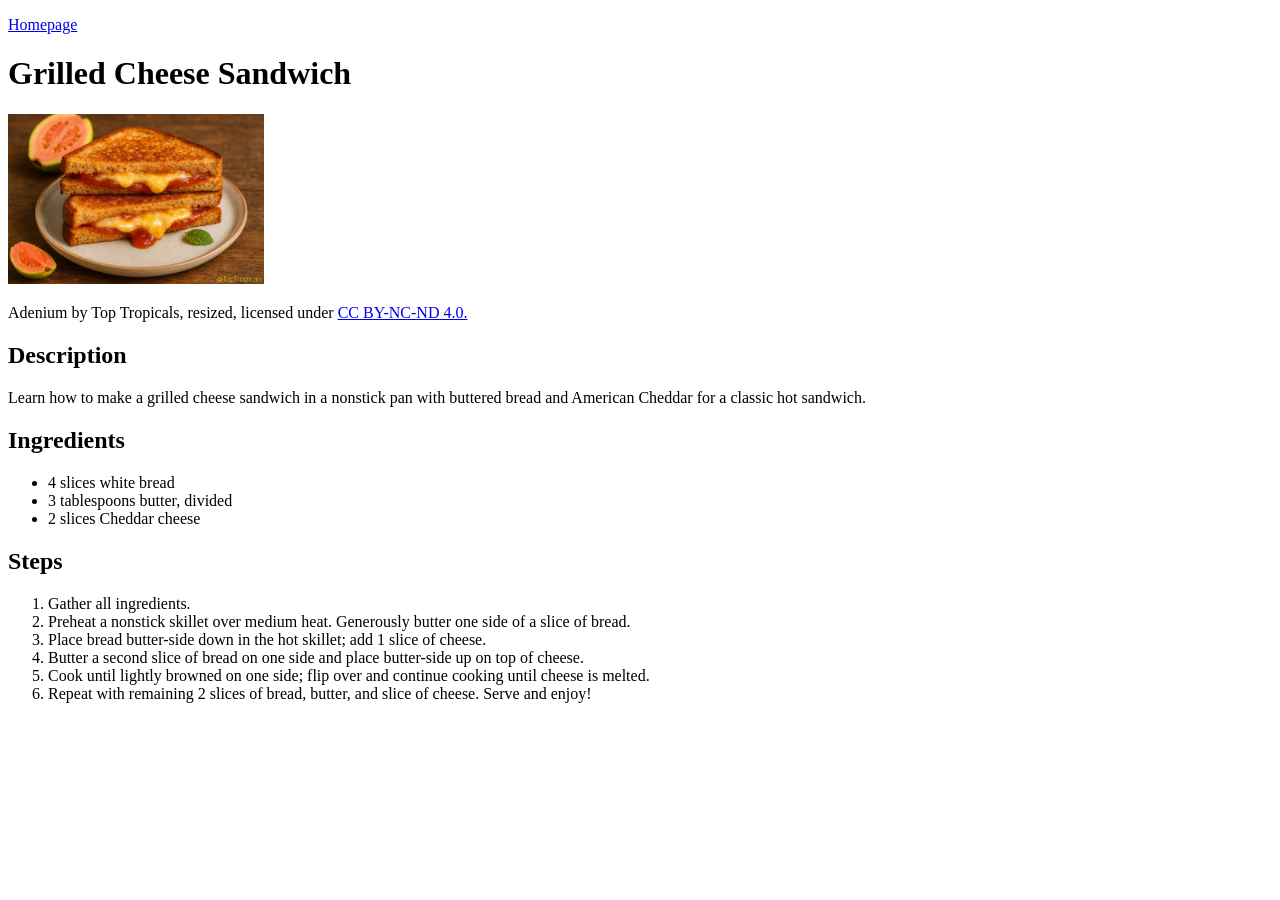
==== recipes/grilled-cheese.html @ 647a06be "Add grilled cheese recipe Grilled cheese sandwich is easy to make, every recipe site should have a r" ====
<!DOCTYPE html>
<html lang="en">
<head>
    <meta charset="UTF-8">
    <meta name="viewport" content="width=device-width, initial-scale=1.0">
    <title>Grilled Cheese Sandwich</title>
</head>
<body>
    <p><a href="../index.html">Homepage</a></p>
    <h1>Grilled Cheese Sandwich</h1>
    <img src="../images/grilled-cheese.jpg" alt="A grilled cheese on a plate" width="256">
    <p>Adenium by Top Tropicals, resized, licensed under <a href="https://creativecommons.org/licenses/by-nc-nd/4.0/">CC BY-NC-ND 4.0.</a> </p>
    <h2>Description</h2>
    <p>
        Learn how to make a grilled cheese sandwich
        in a nonstick pan with buttered bread and American Cheddar for a classic hot sandwich.
    </p>

    <h2>Ingredients</h2>
    <ul>
        <li>4 slices white bread</li>
        <li>3 tablespoons butter, divided</li>
        <li>2 slices Cheddar cheese</li>
    </ul>

    <h2>Steps</h2>
    <ol>
        <li>
            Gather all ingredients.
        </li>
        <li>
            Preheat a nonstick skillet over medium heat. Generously butter one side of a slice of bread.  
        </li>
        <li>
            Place bread butter-side down in the hot skillet; add 1 slice of cheese.  
        </li>
        <li>
            Butter a second slice of bread on one side and place butter-side up on top of cheese. 
        </li>
        <li>
            Cook until lightly browned on one side; flip over and continue cooking until cheese is melted. 
        </li>
        <li>
            Repeat with remaining 2 slices of bread, butter, and slice of cheese. Serve and enjoy! 
        </li>
    </ol>
</body>
</html>
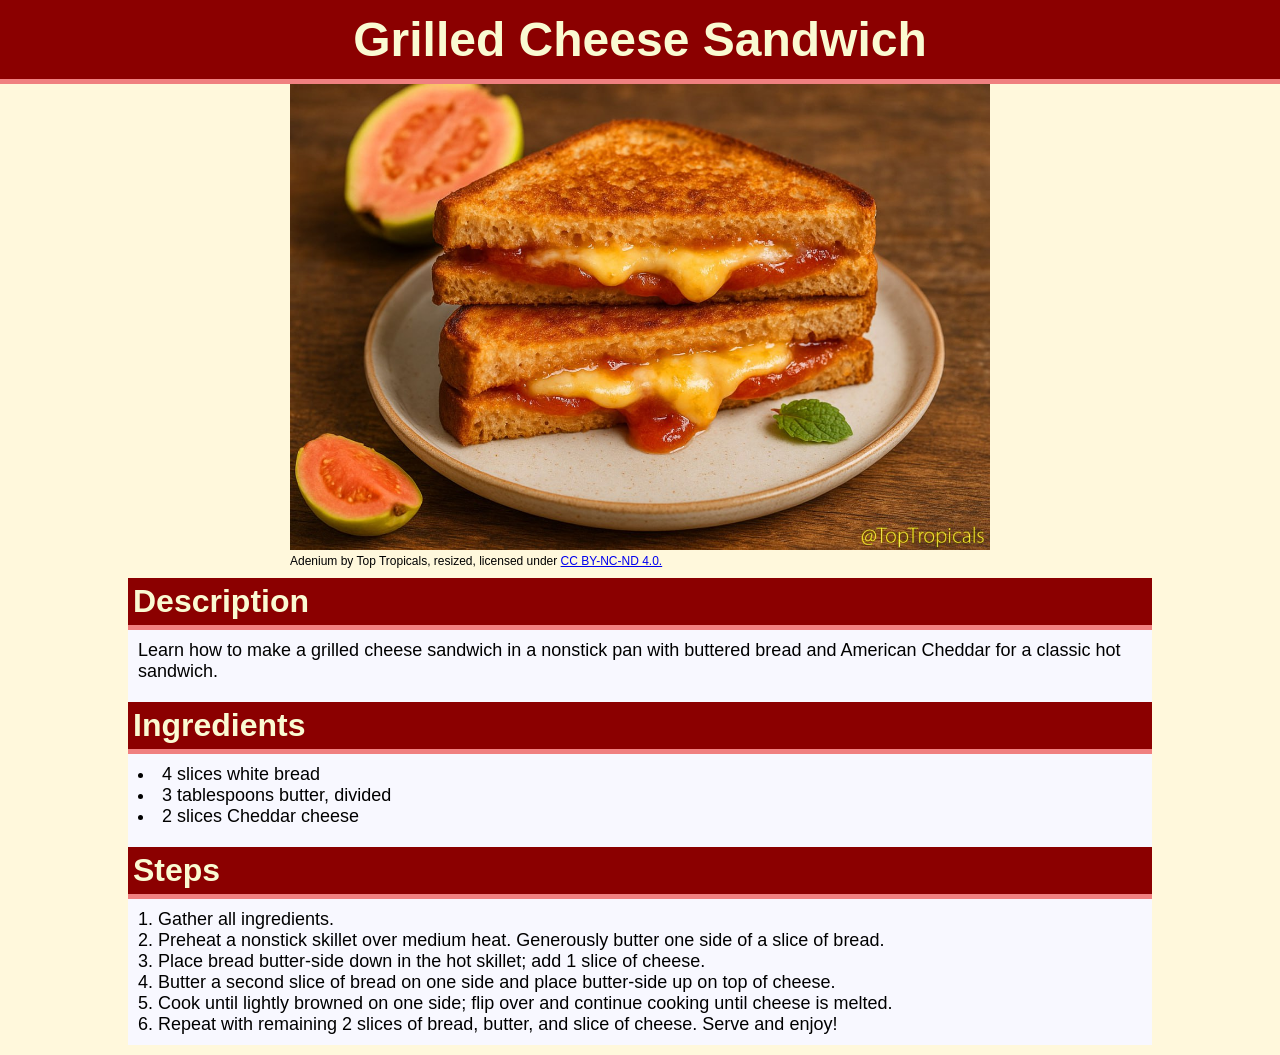
==== commit 550a6349: "Add style to grilled cheese page" ====
--- a/recipes/grilled-cheese.html
+++ b/recipes/grilled-cheese.html
@@ -3,46 +3,60 @@
 <head>
     <meta charset="UTF-8">
     <meta name="viewport" content="width=device-width, initial-scale=1.0">
+    <link rel="stylesheet" href="../style.css">
     <title>Grilled Cheese Sandwich</title>
 </head>
 <body>
-    <p><a href="../index.html">Homepage</a></p>
-    <h1>Grilled Cheese Sandwich</h1>
-    <img src="../images/grilled-cheese.jpg" alt="A grilled cheese on a plate" width="256">
-    <p>Adenium by Top Tropicals, resized, licensed under <a href="https://creativecommons.org/licenses/by-nc-nd/4.0/">CC BY-NC-ND 4.0.</a> </p>
-    <h2>Description</h2>
-    <p>
-        Learn how to make a grilled cheese sandwich
-        in a nonstick pan with buttered bread and American Cheddar for a classic hot sandwich.
-    </p>
 
-    <h2>Ingredients</h2>
-    <ul>
-        <li>4 slices white bread</li>
-        <li>3 tablespoons butter, divided</li>
-        <li>2 slices Cheddar cheese</li>
-    </ul>
+    <h1 id="title">Grilled Cheese Sandwich</h1>
 
-    <h2>Steps</h2>
-    <ol>
-        <li>
-            Gather all ingredients.
-        </li>
-        <li>
-            Preheat a nonstick skillet over medium heat. Generously butter one side of a slice of bread.  
-        </li>
-        <li>
-            Place bread butter-side down in the hot skillet; add 1 slice of cheese.  
-        </li>
-        <li>
-            Butter a second slice of bread on one side and place butter-side up on top of cheese. 
-        </li>
-        <li>
-            Cook until lightly browned on one side; flip over and continue cooking until cheese is melted. 
-        </li>
-        <li>
-            Repeat with remaining 2 slices of bread, butter, and slice of cheese. Serve and enjoy! 
-        </li>
-    </ol>
+    <div class="image-box">
+        <img src="../images/grilled-cheese.jpg" alt="A grilled cheese on a plate" width="700" class="food-images">
+        <p class="image-credits">Adenium by Top Tropicals, resized, licensed under <a href="https://creativecommons.org/licenses/by-nc-nd/4.0/">CC BY-NC-ND 4.0.</a> </p>
+    </div>
+
+    <div class="recipe-body">
+        <div class="recipe-section">
+            <h2 class="sub-titles">Description</h2>
+            <p class="recipe-text">
+                Learn how to make a grilled cheese sandwich
+                in a nonstick pan with buttered bread and American Cheddar for a classic hot sandwich.
+            </p>
+        </div>
+
+        <div class="recipe-section">
+            <h2 class="sub-titles">Ingredients</h2>
+            <ul class="recipe-text">
+                <li>4 slices white bread</li>
+                <li>3 tablespoons butter, divided</li>
+                <li>2 slices Cheddar cheese</li>
+            </ul>
+        </div>
+
+        <div class="recipe-section">
+            <h2 class="sub-titles">Steps</h2>
+            <ol class="recipe-text">
+                <li>
+                    Gather all ingredients.
+                </li>
+                <li>
+                    Preheat a nonstick skillet over medium heat. Generously butter one side of a slice of bread.  
+                </li>
+                <li>
+                    Place bread butter-side down in the hot skillet; add 1 slice of cheese.  
+                </li>
+                <li>
+                    Butter a second slice of bread on one side and place butter-side up on top of cheese. 
+                </li>
+                <li>
+                    Cook until lightly browned on one side; flip over and continue cooking until cheese is melted. 
+                </li>
+                <li>
+                    Repeat with remaining 2 slices of bread, butter, and slice of cheese. Serve and enjoy! 
+                </li>
+            </ol>
+        </div>
+    </div>
+
 </body>
 </html>
--- a/style.css
+++ b/style.css
@@ -0,0 +1,87 @@
+* {
+    margin: 0;
+    padding: 0;
+    box-sizing: border-box;
+}
+
+body {
+    background-color: cornsilk;
+    font-family: Verdana, Geneva, Tahoma, sans-serif;
+}
+
+#title,
+.sub-titles{
+    background-color: darkred;
+    text-align: center;
+    padding: 12px 0;
+    border-bottom: 5px solid lightcoral;
+    color: lightgoldenrodyellow;
+    font-size: 48px;
+}
+
+.recipe-list{
+    background-color: ghostwhite;
+    width: 80vw;
+    min-height: 100vh;
+    padding: 20px 20px;
+    margin: 0 auto;
+    font-size: 20px;
+    list-style-type: none;
+}
+
+.recipe-list-items{
+    width: 350px;
+    margin: 5px auto;
+    text-align: center;
+    color:black;
+}
+
+.recipe-links{
+    display: inline-block;
+    color:black;
+    text-decoration: none;
+    background-color: mediumseagreen;
+    padding: 10px;
+    width: 350px;
+}
+
+.recipe-links:hover{
+    background-color: green;
+}
+
+.image-box{
+    width: 700px;
+    margin: 0 auto 10px;
+}
+
+.image-credits{
+    font-size: 12px;
+}
+
+.food-images{
+    width: 700px;
+    height: auto;
+}
+
+.recipe-body{
+    background-color: ghostwhite;
+    width: 80vw;
+    min-height: 50vh;
+    margin: 0 auto;
+}
+
+.recipe-section{
+    margin: 10px 0;
+}
+
+.sub-titles{
+    text-align: left;
+    font-size: 32px;
+    padding: 5px;
+}
+
+.recipe-text{
+    list-style-position: inside;
+    padding: 10px 10px;
+    font-size: 18px;
+}
